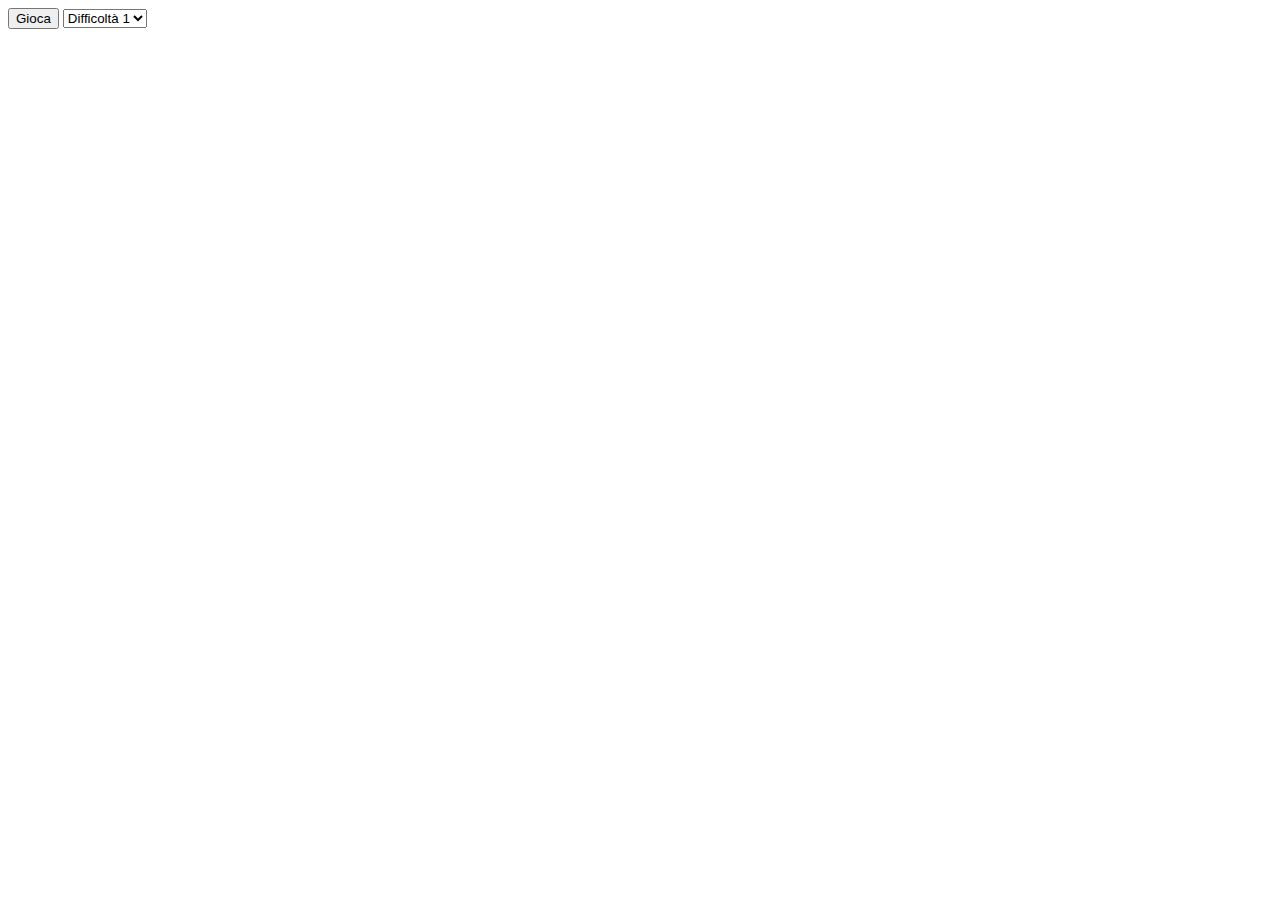
==== bonus/index.html @ a2e4efe2 "bonus-html" ====
<!DOCTYPE html>
<html lang="en">
<head>
    <meta charset="UTF-8">
    <meta name="viewport" content="width=device-width, initial-scale=1.0">
    <title>Campo minato</title>
    <link rel="stylesheet" href="./css/style.css">
</head>
<body>
    <header class="container">
        <button id="play-btn">Gioca</button>
        <select name="level" id="level">
            <option value="0">Difficoltà 1</option>
            <option value="1">Difficoltà 2</option>
            <option value="2">Difficoltà 3</option>
        </select>
    </header>

    <main class="container">
        <section class="cell-body">
            
         
        </section>
    </main>

    <script src="./js/app.js"></script>
</body>
</html>
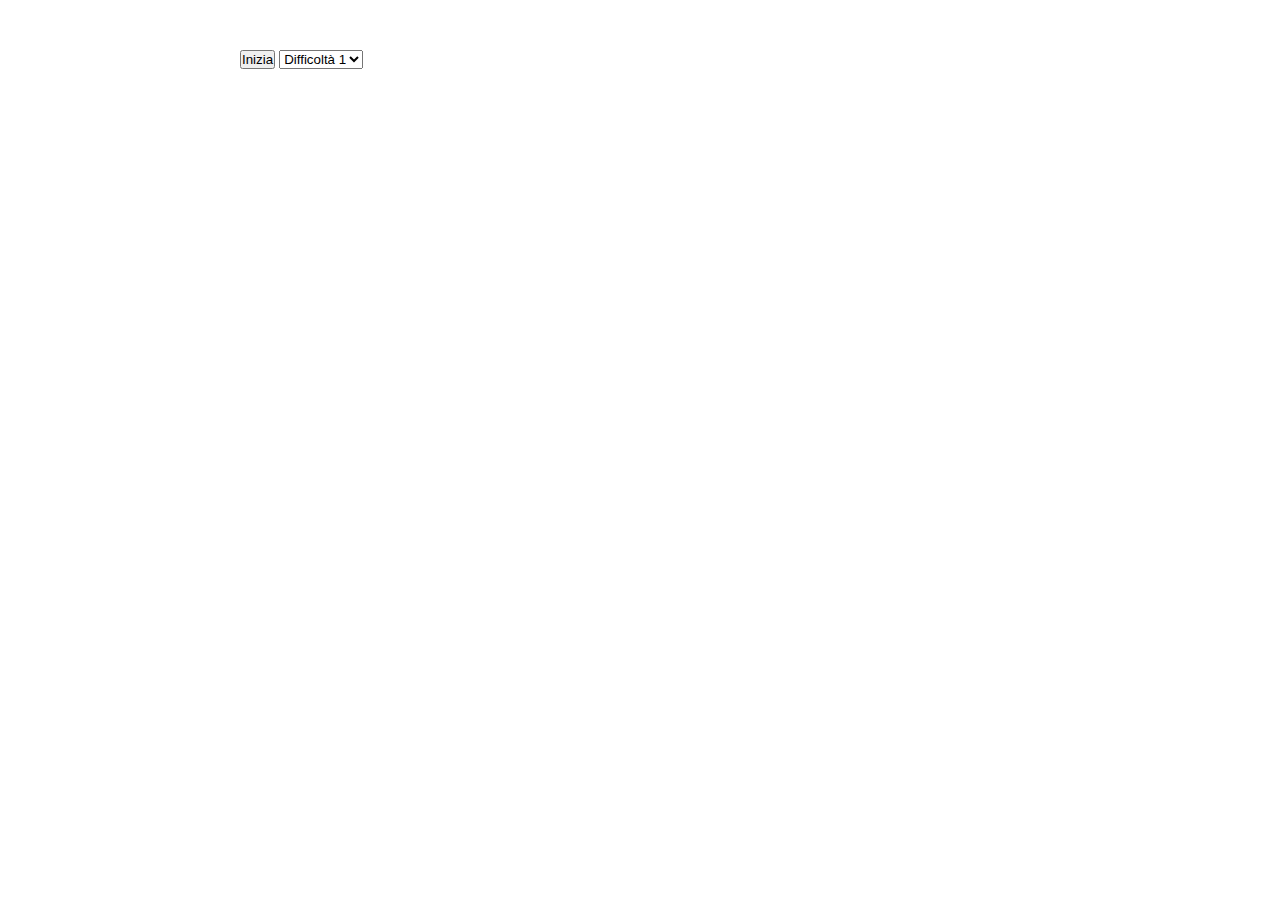
==== commit cfb697c5: "added-class-on-btn" ====
--- a/bonus/index.html
+++ b/bonus/index.html
@@ -7,21 +7,23 @@
     <link rel="stylesheet" href="./css/style.css">
 </head>
 <body>
-    <header class="container">
-        <button id="play-btn">Gioca</button>
-        <select name="level" id="level">
-            <option value="0">Difficoltà 1</option>
-            <option value="1">Difficoltà 2</option>
-            <option value="2">Difficoltà 3</option>
-        </select>
-    </header>
-
-    <main class="container">
-        <section class="cell-body">
-            
-         
-        </section>
-    </main>
+    <div class="app">
+        <header class="container">
+            <button id="play-btn" class="button-style">Inizia</button>
+            <select name="level" id="level" class="button-style">
+                <option value="0">Difficoltà 1</option>
+                <option value="1">Difficoltà 2</option>
+                <option value="2">Difficoltà 3</option>
+            </select>
+        </header>
+    
+        <main class="container">
+            <section class="cell-body">
+                
+             
+            </section>
+        </main>
+    </div>
 
     <script src="./js/app.js"></script>
 </body>
--- a/bonus/css/style.css
+++ b/bonus/css/style.css
@@ -0,0 +1,47 @@
+* {
+    margin: 0;
+    padding: 0;
+    box-sizing: border-box;
+}
+
+
+header {
+    padding: 50px 0 0;
+}
+
+.container {
+    max-width: 800px;
+    margin: 0 auto;
+}
+
+.cell-body {
+    display: flex;
+    flex-wrap: wrap;
+    padding: 50px 0;
+}
+
+.cell {
+    aspect-ratio: 1;
+    border: 1px solid black;
+    width: calc(100% / 10);
+    display: flex;
+    justify-content: center;
+    align-items: center;
+    cursor: pointer;
+}
+
+.cell-transparent {
+    background-color: transparent;
+}
+
+.cell-seven {
+    width: calc(100% / 7);
+}
+
+.cell-nine {
+    width: calc(100% / 9);
+}
+
+.bg-aqua {
+    background-color: aqua;
+}